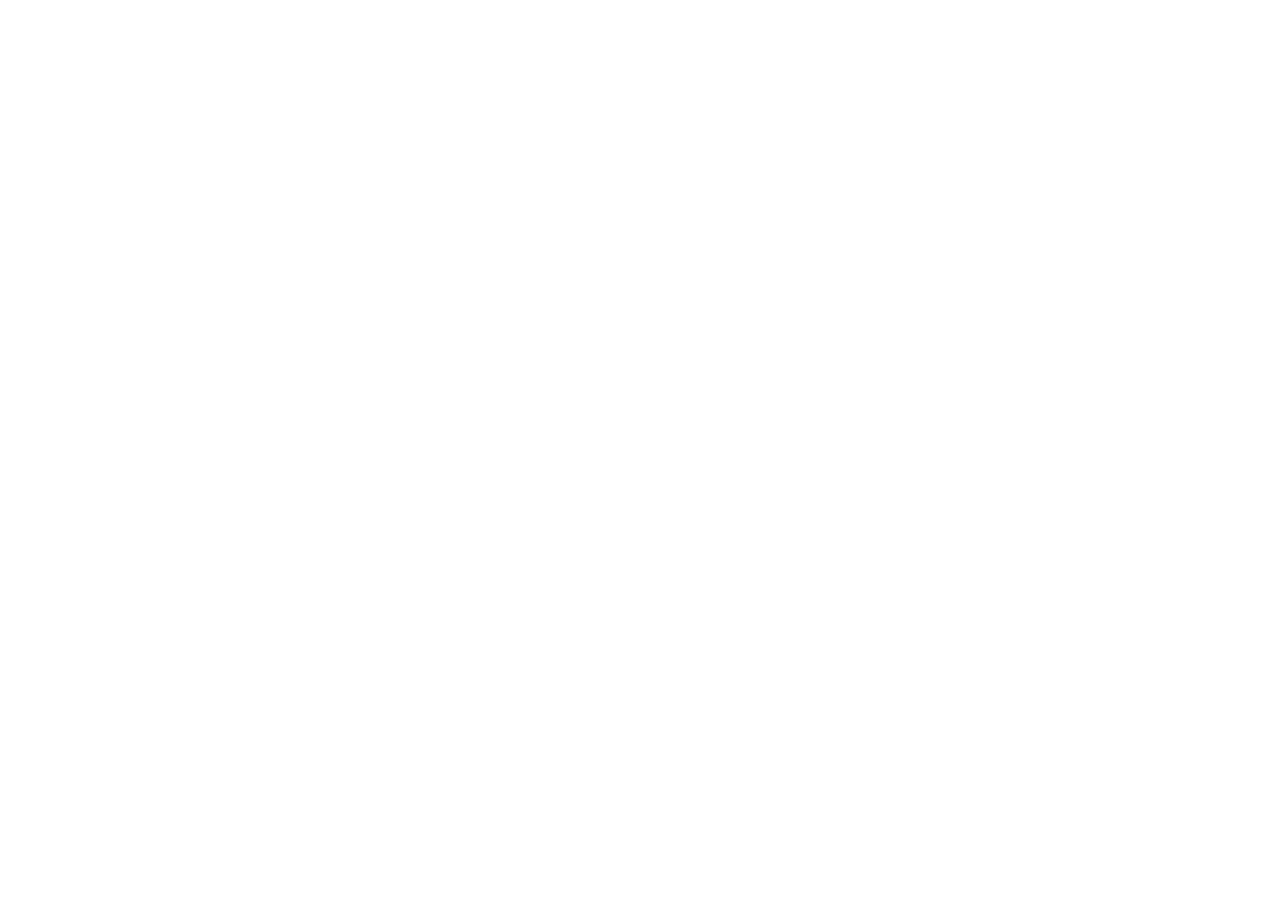
==== ex1-manipulacao-dom/index.html @ ee752e14 "Adição dos arquivos da aula" ====
<!DOCTYPE html>
<html lang="pt-br">
<head>
  <meta charset="UTF-8">
  <meta name="viewport" content="width=device-width, initial-scale=1.0">
  <title>Exercício 1: Manipulação do DOM</title>
</head>
<body>
  <!-- Botão que será usado para interagir com o JavaScript -->

  <!-- 1ª Digitação (Aqui) -->

  <!-- Parágrafo que será modificado pelo JavaScript -->

  <!-- 2ª Digitação (Aqui) -->

  <!-- Inclui o arquivo JavaScript -->
  <script src="script.js"></script>
</body>
</html>
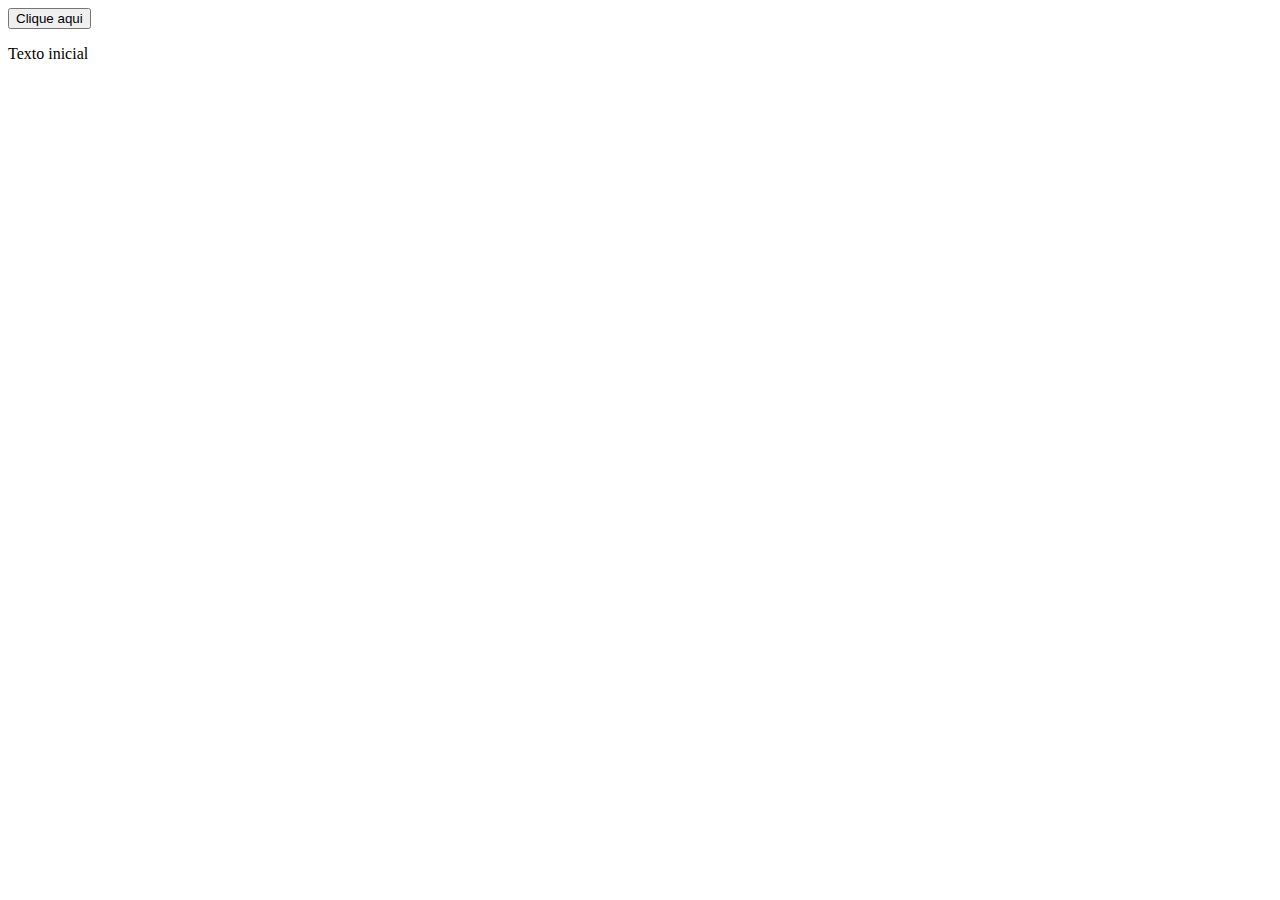
==== commit a8e59b38: "Conclusão ex 1 ao 5" ====
--- a/ex1-manipulacao-dom/index.html
+++ b/ex1-manipulacao-dom/index.html
@@ -8,11 +8,11 @@
 <body>
   <!-- Botão que será usado para interagir com o JavaScript -->
 
-  <!-- 1ª Digitação (Aqui) -->
+  <button id="myButton">Clique aqui</button>
 
   <!-- Parágrafo que será modificado pelo JavaScript -->
 
-  <!-- 2ª Digitação (Aqui) -->
+  <p id="myText">Texto inicial</p>
 
   <!-- Inclui o arquivo JavaScript -->
   <script src="script.js"></script>
